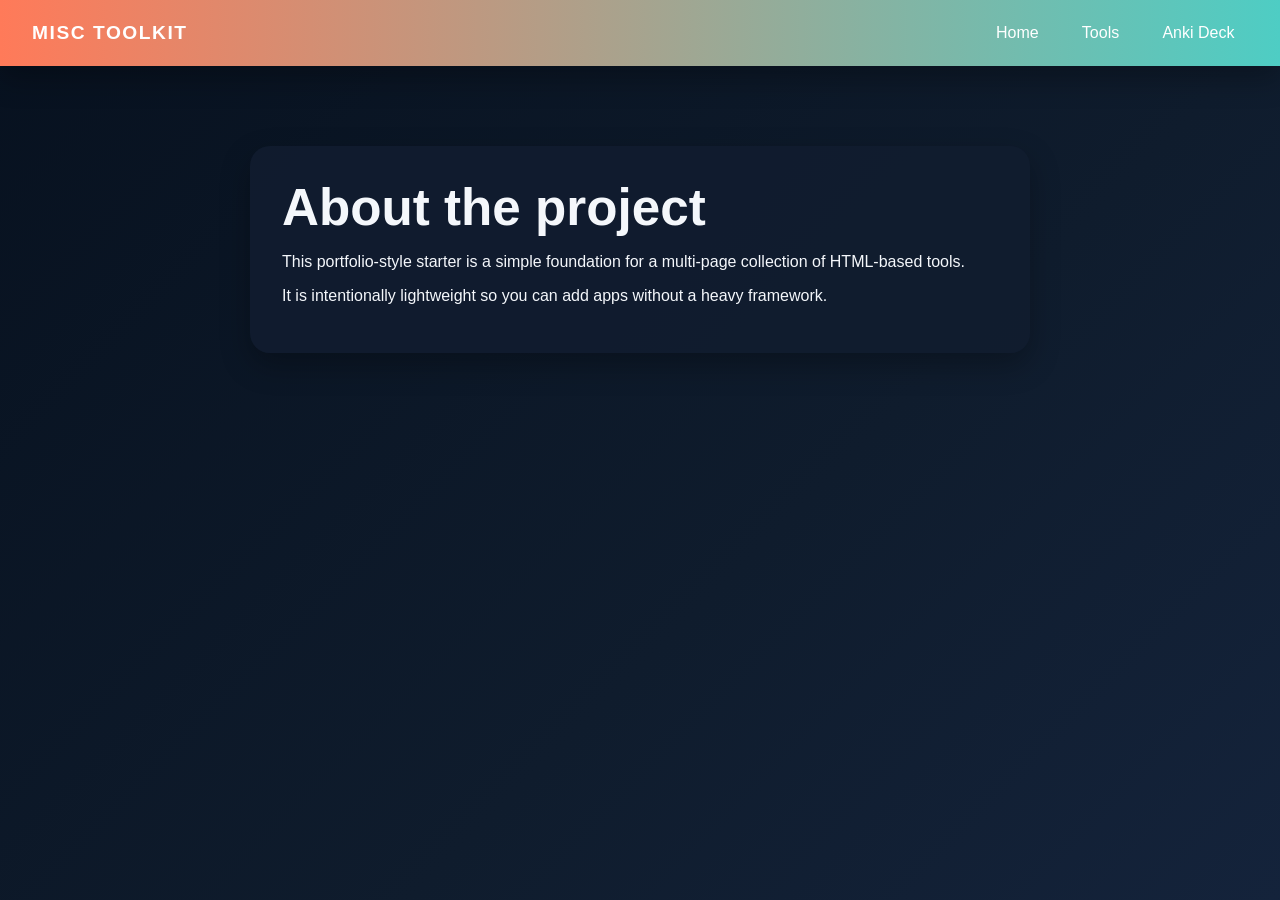
==== common/about.html @ 0766fb9f "Initial setup and added Anki" ====
<!DOCTYPE html>
<html lang="en">
  <head>
    <meta charset="UTF-8" />
    <meta name="viewport" content="width=device-width, initial-scale=1.0" />
    <title>About | Misc Toolkit</title>
    <link rel="stylesheet" href="style.css" />
  </head>
  <body>
    <header class="top-ribbon">
      <div class="brand"><a href="../index.html">Misc Toolkit</a></div>
      <nav class="nav-links">
        <a href="../index.html">Home</a>
        <a href="tools.html">Tools</a>
        <a href="../pages/ankiDeckTool/ankiDeckMaker.html">Anki Deck</a>
      </nav>
    </header>

    <main>
      <section class="page">
        <h1>About the project</h1>
        <p>This portfolio-style starter is a simple foundation for a multi-page collection of HTML-based tools.</p>
        <p>It is intentionally lightweight so you can add apps without a heavy framework.</p>
      </section>
    </main>

    <script src="main.js"></script>
  </body>
</html>
---- common/style.css ----
:root {
  color-scheme: dark;
  --bg: #07111f;
  --panel: #111c2f;
  --panel-2: #16253d;
  --text: #f4f7fb;
  --muted: #91a4c1;
  --accent: #ff7a59;
  --accent-2: #4ecdc4;
  --shadow: 0 12px 30px rgba(0, 0, 0, 0.28);
}

* {
  box-sizing: border-box;
}

body {
  margin: 0;
  font-family: "Segoe UI", Tahoma, Geneva, Verdana, sans-serif;
  background: linear-gradient(135deg, var(--bg), #0f1c2d 60%, #14233b);
  color: var(--text);
  min-height: 100vh;
}

.top-ribbon {
  display: flex;
  justify-content: space-between;
  align-items: center;
  padding: 1rem 2rem;
  background: linear-gradient(90deg, var(--accent), var(--accent-2));
  box-shadow: var(--shadow);
  position: sticky;
  top: 0;
  z-index: 10;
}

.brand {
  font-size: 1.2rem;
  font-weight: 700;
  letter-spacing: 0.08em;
  text-transform: uppercase;
}

.brand a {
  color: white;
  text-decoration: none;
}

.nav-links {
  display: flex;
  gap: 1rem;
  align-items: center;
}

.nav-links a,
.dropdown-toggle {
  color: white;
  text-decoration: none;
  background: transparent;
  border: none;
  font: inherit;
  cursor: pointer;
  padding: 0.5rem 0.85rem;
  border-radius: 999px;
  transition: background 0.2s ease;
}

.nav-links a:hover,
.dropdown-toggle:hover,
.nav-links a.active {
  background: rgba(255, 255, 255, 0.16);
}

.dropdown {
  position: relative;
}

.dropdown-menu {
  position: absolute;
  top: calc(100% + 0.4rem);
  right: 0;
  display: none;
  flex-direction: column;
  min-width: 10rem;
  padding: 0.5rem;
  border-radius: 0.75rem;
  background: var(--panel);
  box-shadow: var(--shadow);
}

.dropdown-menu a {
  padding: 0.6rem 0.7rem;
  border-radius: 0.5rem;
}

.dropdown-menu a:hover {
  background: var(--panel-2);
}

.dropdown.open .dropdown-menu {
  display: flex;
}

main {
  max-width: 1100px;
  margin: 0 auto;
  padding: 2rem;
}

.hero {
  display: grid;
  place-items: center;
  min-height: 72vh;
  padding: 2rem 0;
}

.hero-content {
  max-width: 760px;
  background: rgba(17, 28, 47, 0.86);
  border: 1px solid rgba(255, 255, 255, 0.08);
  border-radius: 1.5rem;
  padding: 2.2rem;
  box-shadow: var(--shadow);
}

.eyebrow {
  margin: 0 0 0.7rem;
  color: var(--accent-2);
  text-transform: uppercase;
  letter-spacing: 0.22em;
  font-size: 0.82rem;
}

h1,
h2,
p {
  margin-top: 0;
}

h1 {
  font-size: clamp(2rem, 4vw, 3.2rem);
  margin-bottom: 1rem;
}

.hero-text {
  color: var(--muted);
  font-size: 1.05rem;
  line-height: 1.7;
}

.hero-actions {
  display: flex;
  flex-wrap: wrap;
  gap: 1rem;
  margin-top: 1.5rem;
}

.btn {
  display: inline-block;
  text-decoration: none;
  padding: 0.8rem 1.2rem;
  border-radius: 999px;
  font-weight: 600;
}

.btn-primary {
  background: var(--accent);
  color: white;
}

.btn-secondary {
  background: transparent;
  color: var(--text);
  border: 1px solid rgba(255, 255, 255, 0.16);
}

.cards {
  display: grid;
  grid-template-columns: repeat(3, minmax(0, 1fr));
  gap: 1.2rem;
  margin-top: 1rem;
}

.card {
  background: var(--panel);
  padding: 1.2rem;
  border-radius: 1rem;
  box-shadow: var(--shadow);
}

.card p {
  color: var(--muted);
  line-height: 1.6;
}

.page {
  max-width: 780px;
  margin: 3rem auto;
  padding: 2rem;
  background: rgba(17, 28, 47, 0.9);
  border-radius: 1.25rem;
  box-shadow: var(--shadow);
}

.page a {
  color: var(--accent-2);
}

@media (max-width: 760px) {
  .top-ribbon {
    flex-direction: column;
    gap: 0.85rem;
  }

  .cards {
    grid-template-columns: 1fr;
  }
}
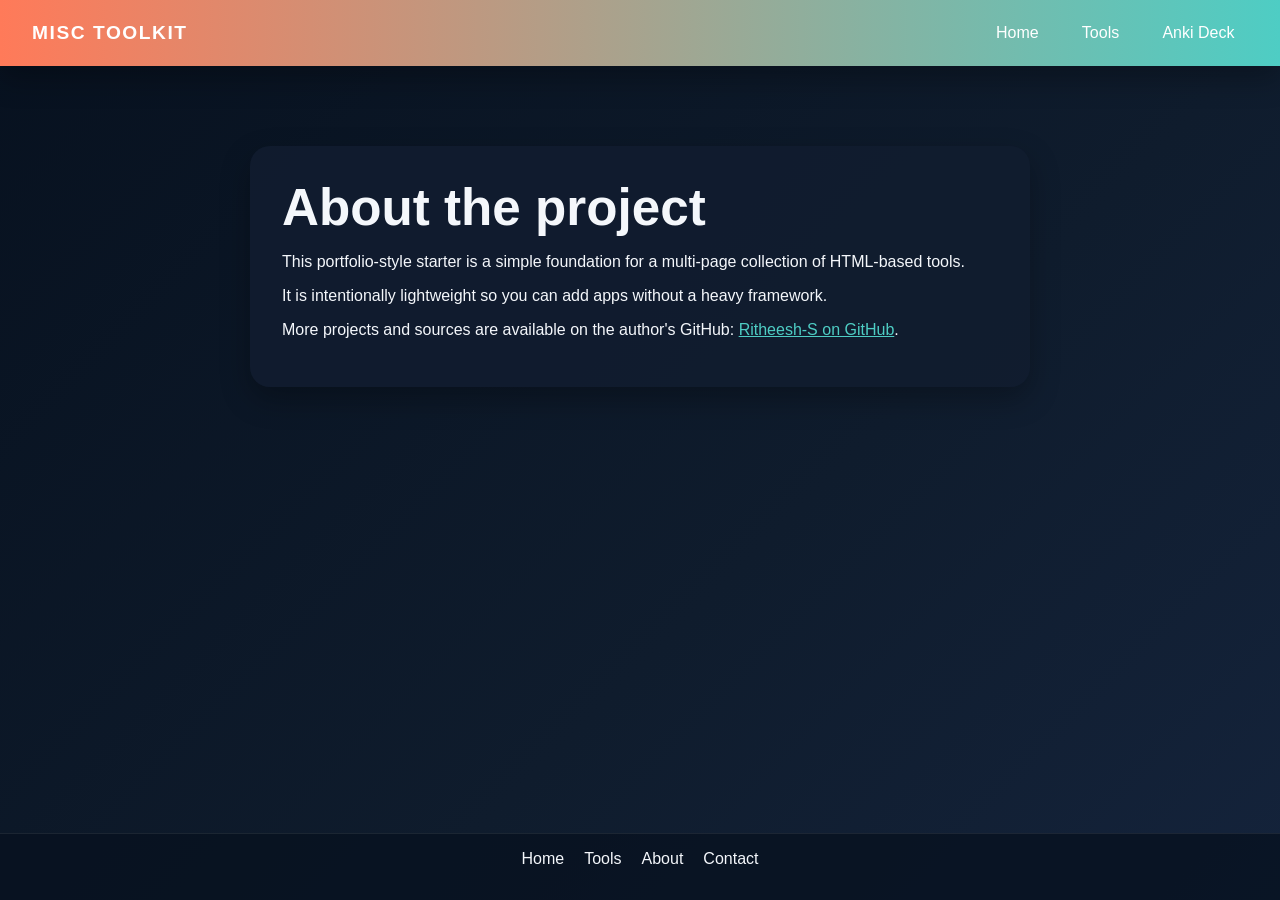
==== commit 6f092e88: "update flashCard" ====
--- a/common/about.html
+++ b/common/about.html
@@ -21,8 +21,16 @@
         <h1>About the project</h1>
         <p>This portfolio-style starter is a simple foundation for a multi-page collection of HTML-based tools.</p>
         <p>It is intentionally lightweight so you can add apps without a heavy framework.</p>
+        <p>More projects and sources are available on the author's GitHub: <a href="https://github.com/Ritheesh-S" target="_blank" rel="noopener">Ritheesh-S on GitHub</a>.</p>
       </section>
     </main>
+
+    <footer class="site-footer">
+      <a href="../index.html">Home</a>
+      <a href="tools.html">Tools</a>
+      <a href="about.html">About</a>
+      <a href="contact.html">Contact</a>
+    </footer>
 
     <script src="main.js"></script>
   </body>
--- a/common/style.css
+++ b/common/style.css
@@ -20,6 +20,8 @@
   background: linear-gradient(135deg, var(--bg), #0f1c2d 60%, #14233b);
   color: var(--text);
   min-height: 100vh;
+  display: flex;
+  flex-direction: column;
 }
 
 .top-ribbon {
@@ -105,6 +107,8 @@
   max-width: 1100px;
   margin: 0 auto;
   padding: 2rem;
+  flex: 1;
+  width: 100%;
 }
 
 .hero {
@@ -206,6 +210,81 @@
   color: var(--accent-2);
 }
 
+.tools-page {
+  max-width: 1200px;
+  background: rgba(17, 28, 47, 0.9);
+  border: 1px solid rgba(255, 255, 255, 0.08);
+  padding: 1.5rem;
+}
+
+.tools-layout {
+  display: grid;
+  grid-template-columns: minmax(280px, 360px) minmax(0, 1fr);
+  gap: 1.25rem;
+  align-items: start;
+}
+
+.tools-intro {
+  padding: 0.75rem 0.25rem;
+  background: linear-gradient(145deg, rgba(255,255,255,0.05), rgba(255,255,255,0.03));
+  border: 1px solid rgba(255, 255, 255, 0.08);
+  border-radius: 1rem;
+  padding: 1rem;
+  box-shadow: inset 0 0 0 1px rgba(255,255,255,0.03);
+}
+
+.tools-intro p {
+  color: var(--muted);
+  line-height: 1.7;
+}
+
+.tools-note {
+  margin-top: 1.25rem;
+}
+
+.tools-list {
+  display: grid;
+  gap: 1rem;
+}
+
+.tool-card {
+  min-height: 100%;
+  background: linear-gradient(145deg, rgba(255,255,255,0.06), rgba(255,255,255,0.03));
+  border: 1px solid rgba(255, 255, 255, 0.08);
+  border-radius: 1rem;
+}
+
+.tool-card .btn-primary {
+  background: linear-gradient(90deg, var(--accent), #ff915f);
+  color: #ffffff;
+  box-shadow: 0 8px 20px rgba(255, 122, 89, 0.25);
+}
+
+.tool-card .btn-primary:hover {
+  color: #ffffff;
+  filter: brightness(1.05);
+}
+
+.site-footer {
+  display: flex;
+  justify-content: center;
+  align-items: center;
+  gap: 1.25rem;
+  padding: 1rem 2rem 2rem;
+  background: rgba(7, 17, 31, 0.78);
+  border-top: 1px solid rgba(255, 255, 255, 0.08);
+  margin-top: auto;
+}
+
+.site-footer a {
+  color: var(--text);
+  text-decoration: none;
+}
+
+.site-footer a:hover {
+  color: var(--accent-2);
+}
+
 @media (max-width: 760px) {
   .top-ribbon {
     flex-direction: column;
@@ -215,4 +294,17 @@
   .cards {
     grid-template-columns: 1fr;
   }
-}
+
+  .tools-layout {
+    grid-template-columns: 1fr;
+  }
+
+  .tools-page {
+    padding: 1rem;
+  }
+
+  .site-footer {
+    flex-direction: column;
+    align-items: center;
+  }
+}
